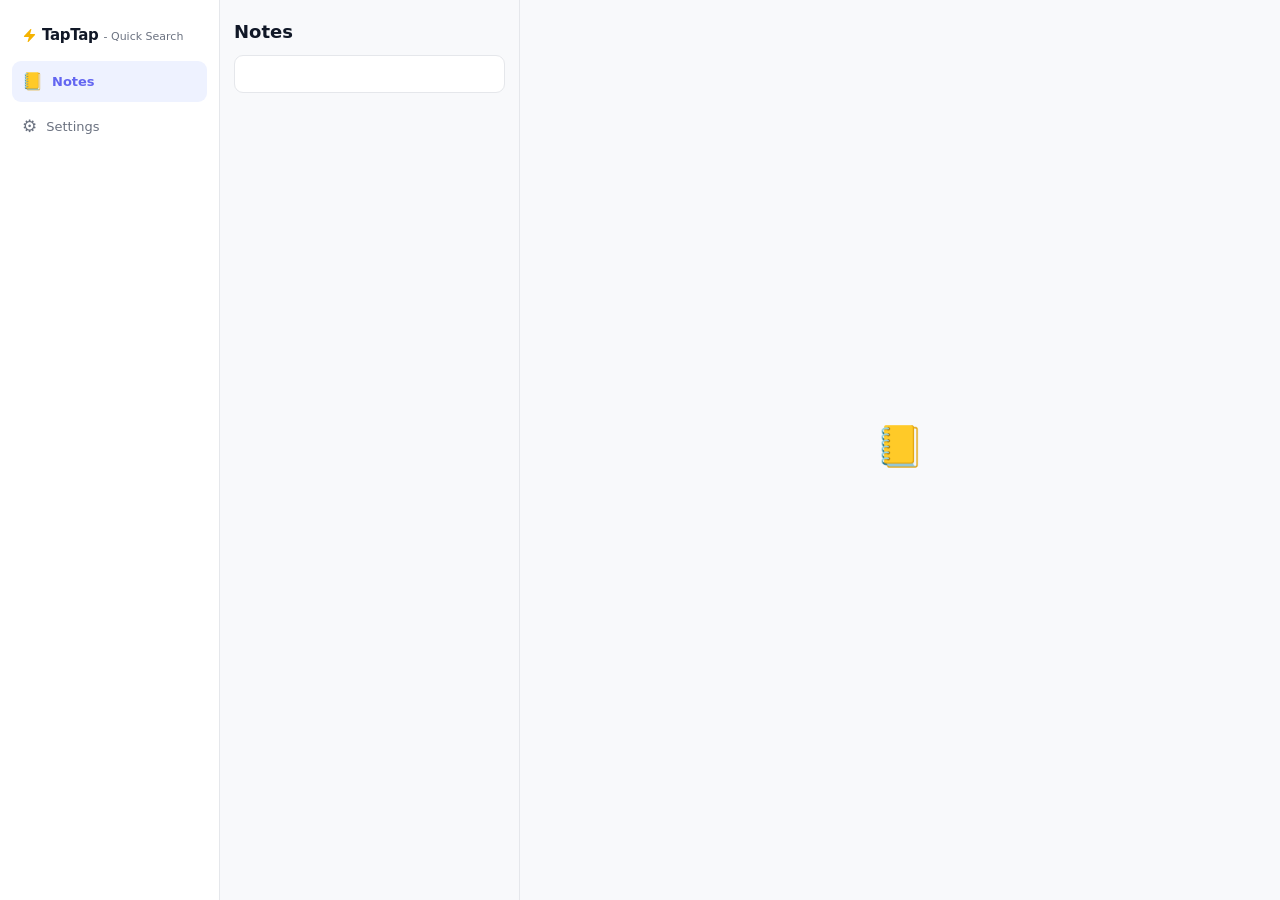
==== notes.html @ 3e199cf6 "feat: 선택 영역을 노트로 저장하고 노트 페이지에서 보기·편집 (권한 추가 없음) - 팝업 [노트]: 선택 영역을 HTML 로 떠서 이미지(base64)까지 확장 Indexed" ====
<!doctype html>
<!-- 노트 페이지. 팝업의 [노트] 로 저장한 조각을 보고 고친다.
     색 토큰·사이드바는 options.html 과 같은 모양 — 두 페이지를 오가도 한 앱처럼 보여야 한다.
     저장소는 notes-db.js (IndexedDB), 문구는 i18n-options.js 의 "n.*" 키. -->
<html lang="en">
<head>
  <meta charset="utf-8"/>
  <meta name="viewport" content="width=device-width,initial-scale=1"/>
  <title>TapTap — Notes</title>
  <style>
    :root {
      --bg:#F8F9FB; --card:#FFFFFF; --border:#E5E7EB; --text:#111827; --muted:#6B7280;
      --accent:#6366F1; --accent-soft:#EEF2FF; --danger:#EF4444; --danger-soft:#FEF2F2;
      --radius:14px; --radius-sm:9px;
    }
    @media(prefers-color-scheme:dark){
      :root{
        --bg:#0D1117; --card:#161B22; --border:#30363D;
        --text:#E6EDF3; --muted:#8B949E; --accent:#818CF8;
        --accent-soft:#1E2035; --danger:#F87171; --danger-soft:#2D1B1B;
      }
    }
    *{box-sizing:border-box;margin:0;padding:0}
    body{
      font-family:system-ui,-apple-system,'Segoe UI',Roboto,Arial,sans-serif;
      background:var(--bg);color:var(--text);font-size:14px;line-height:1.5;
      height:100vh;overflow:hidden;
    }
    .layout{display:flex;height:100vh}

    /* ── Sidebar (options.html 과 같은 모양) ── */
    .sidebar{
      width:220px;flex-shrink:0;background:var(--card);border-right:1px solid var(--border);
      padding:20px 12px;display:flex;flex-direction:column;gap:4px;
    }
    .sideTitle{display:flex;align-items:baseline;gap:5px;padding:4px 10px 10px;white-space:nowrap;user-select:none}
    .sideTitle .bolt{color:#F5B301;align-self:center;display:flex}
    .sideTitle .bolt svg{display:block;width:15px;height:15px}
    .sideTitle .brand{font-size:15px;font-weight:800;letter-spacing:-.02em}
    .sideTitle .brandSub{font-size:11px;font-weight:500;color:var(--muted)}
    .navItem{
      display:flex;align-items:center;gap:9px;padding:8px 10px;border-radius:9px;
      color:var(--muted);font-size:13px;font-weight:500;cursor:pointer;user-select:none;
      text-decoration:none;transition:all .13s;
    }
    .navItem:hover{background:rgba(99,102,241,.07);color:var(--accent)}
    .navItem.active{background:var(--accent-soft);color:var(--accent);font-weight:600}
    .navItem .navIcon{font-size:17px;flex-shrink:0}
    .sideNote{margin-top:auto;padding:10px;font-size:11.5px;line-height:1.55;color:var(--muted)}

    /* ── 목록 ── */
    .listCol{
      width:300px;flex-shrink:0;border-right:1px solid var(--border);
      display:flex;flex-direction:column;background:var(--bg);
    }
    .listHead{padding:18px 14px 10px}
    .listTitle{font-size:18px;font-weight:700;margin-bottom:10px;display:flex;align-items:baseline;gap:8px}
    .listCount{font-size:12px;font-weight:500;color:var(--muted)}
    .searchBox{
      width:100%;padding:8px 11px;border:1px solid var(--border);border-radius:var(--radius-sm);
      background:var(--card);color:var(--text);font:inherit;font-size:13px;outline:none;
    }
    .searchBox:focus{border-color:var(--accent);box-shadow:0 0 0 3px var(--accent-soft)}
    .list{flex:1;overflow-y:auto;padding:4px 8px 16px}
    .item{
      display:block;width:100%;text-align:left;border:1px solid transparent;background:none;
      color:inherit;font:inherit;padding:10px 10px;border-radius:10px;cursor:pointer;margin-bottom:2px;
    }
    .item:hover{background:var(--card);border-color:var(--border)}
    .item.active{background:var(--accent-soft);border-color:var(--accent)}
    .itemTitle{font-size:13px;font-weight:600;line-height:1.4;
      display:-webkit-box;-webkit-line-clamp:2;-webkit-box-orient:vertical;overflow:hidden}
    .itemMeta{font-size:11.5px;color:var(--muted);margin-top:3px;white-space:nowrap;overflow:hidden;text-overflow:ellipsis}
    .itemSnip{font-size:12px;color:var(--muted);margin-top:3px;
      display:-webkit-box;-webkit-line-clamp:2;-webkit-box-orient:vertical;overflow:hidden}
    .listEmpty{padding:24px 12px;font-size:13px;color:var(--muted);line-height:1.6}
    .listEmpty kbd, .emptyPane kbd{
      display:inline-block;padding:0 6px;border:1px solid var(--border);border-bottom-width:2px;
      border-radius:4px;background:var(--card);font:inherit;font-size:12px;font-weight:600;
    }

    /* ── 편집 영역 ── */
    .editCol{flex:1;min-width:0;display:flex;flex-direction:column}
    .emptyPane{margin:auto;text-align:center;color:var(--muted);font-size:14px;line-height:1.7;padding:24px}
    .emptyPane .big{font-size:40px;margin-bottom:8px}
    .editor{display:none;flex:1;min-height:0;flex-direction:column}
    .editor.show{display:flex}
    .edHead{padding:18px 28px 12px;border-bottom:1px solid var(--border);background:var(--card)}
    .titleInput{
      width:100%;border:1px solid transparent;border-radius:8px;background:transparent;color:var(--text);
      font:inherit;font-size:19px;font-weight:700;padding:4px 8px;margin-left:-8px;outline:none;
    }
    .titleInput:hover{border-color:var(--border)}
    .titleInput:focus{border-color:var(--accent);box-shadow:0 0 0 3px var(--accent-soft)}
    .metaRow{display:flex;flex-wrap:wrap;align-items:center;gap:4px 14px;margin-top:6px;font-size:12px;color:var(--muted)}
    .metaRow a{color:var(--accent);text-decoration:none;max-width:520px;overflow:hidden;text-overflow:ellipsis;white-space:nowrap;display:inline-block;vertical-align:bottom}
    .metaRow a:hover{text-decoration:underline}
    .toolbar{display:flex;flex-wrap:wrap;align-items:center;gap:4px;margin-top:12px}
    .tb{
      min-width:30px;height:30px;padding:0 8px;border:1px solid var(--border);border-radius:7px;
      background:var(--card);color:var(--text);font:inherit;font-size:13px;cursor:pointer;
    }
    .tb:hover{border-color:var(--accent);color:var(--accent)}
    .tbSep{width:1px;height:20px;background:var(--border);margin:0 4px}
    .tbGrow{flex:1}
    .saveState{font-size:12px;color:var(--muted);margin-right:6px}
    .tb.danger:hover{border-color:var(--danger);color:var(--danger);background:var(--danger-soft)}
    .edBody{flex:1;overflow-y:auto;padding:22px 28px 60px}
    /* 본문 — 저장된 HTML 은 class/style 이 없으니 여기서 읽기 좋게 */
    .doc{max-width:760px;outline:none;font-size:15px;line-height:1.75;word-wrap:break-word}
    .doc > *:first-child{margin-top:0}
    .doc p,.doc ul,.doc ol,.doc blockquote,.doc pre,.doc table,.doc figure{margin:0 0 .9em}
    .doc h1,.doc h2,.doc h3,.doc h4{line-height:1.35;margin:1.2em 0 .5em}
    .doc h1{font-size:1.6em}.doc h2{font-size:1.35em}.doc h3{font-size:1.15em}
    .doc ul,.doc ol{padding-left:1.5em}
    .doc img{max-width:100%;height:auto;border-radius:6px}
    .doc a{color:var(--accent)}
    .doc blockquote{border-left:3px solid var(--border);padding-left:14px;color:var(--muted)}
    .doc pre{background:var(--bg);border:1px solid var(--border);border-radius:8px;padding:12px;overflow-x:auto;font-size:13px}
    .doc code{font-family:ui-monospace,Consolas,monospace;font-size:.9em}
    .doc table{border-collapse:collapse}
    .doc td,.doc th{border:1px solid var(--border);padding:5px 9px;vertical-align:top}
    .doc hr{border:none;border-top:1px solid var(--border);margin:1.2em 0}

    /* 좁으면 사이드바를 아이콘만 남긴다 — 없애면 설정으로 돌아갈 길이 사라진다 */
    @media (max-width:900px){
      .sidebar{width:56px;padding:16px 8px}
      .sideTitle,.sideNote,.navItem span:not(.navIcon){display:none}
      .navItem{justify-content:center;padding:8px 0}
      .listCol{width:240px}
    }
  </style>
</head>
<body>
<div class="layout">
  <nav class="sidebar">
    <div class="sideTitle">
      <span class="bolt"><svg viewBox="0 0 24 24" fill="currentColor" aria-hidden="true"><path d="M14.615 1.595a.75.75 0 0 1 .359.852L12.982 9.75h7.268a.75.75 0 0 1 .548 1.262l-10.5 11.25a.75.75 0 0 1-1.272-.71l1.992-7.302H3.75a.75.75 0 0 1-.548-1.262l10.5-11.25a.75.75 0 0 1 .913-.143Z"/></svg></span>
      <span class="brand">TapTap</span><span class="brandSub">- Quick Search</span>
    </div>
    <a class="navItem active" href="notes.html"><span class="navIcon">📒</span><span data-i18n="nav.notes">Notes</span></a>
    <a class="navItem" href="options.html"><span class="navIcon">⚙️</span><span data-i18n="nav.settings">Settings</span></a>
    <div class="sideNote" data-i18n="n.localOnly"></div>
  </nav>

  <section class="listCol">
    <div class="listHead">
      <div class="listTitle"><span data-i18n="n.title">Notes</span><span class="listCount" id="listCount"></span></div>
      <input class="searchBox" id="searchBox" type="search" data-i18n-ph="n.search"/>
    </div>
    <div class="list" id="list"></div>
  </section>

  <main class="editCol">
    <div class="emptyPane" id="emptyPane">
      <div class="big">📒</div>
      <div id="emptyText"></div>
    </div>

    <div class="editor" id="editor">
      <div class="edHead">
        <input class="titleInput" id="titleInput" maxlength="300"/>
        <div class="metaRow">
          <span>🔗 <a id="srcLink" target="_blank" rel="noopener noreferrer"></a></span>
          <span id="dateInfo"></span>
        </div>
        <div class="toolbar">
          <button class="tb" data-cmd="bold" data-i18n-title="n.bold"><b>B</b></button>
          <button class="tb" data-cmd="italic" data-i18n-title="n.italic"><i>I</i></button>
          <span class="tbSep"></span>
          <button class="tb" data-cmd="insertUnorderedList" data-i18n-title="n.ul">•≡</button>
          <button class="tb" data-cmd="insertOrderedList" data-i18n-title="n.ol">1≡</button>
          <button class="tb" data-cmd="formatBlock" data-arg="blockquote" data-i18n-title="n.quote">❝</button>
          <button class="tb" data-cmd="removeFormat" data-i18n-title="n.clear">T̸</button>
          <span class="tbGrow"></span>
          <span class="saveState" id="saveState"></span>
          <button class="tb" id="exportBtn" data-i18n="n.export">Export</button>
          <button class="tb danger" id="deleteBtn" data-i18n="n.delete">Delete</button>
        </div>
      </div>
      <div class="edBody">
        <div class="doc" id="doc" contenteditable="true" spellcheck="false"></div>
      </div>
    </div>
  </main>
</div>

<script src="i18n-options.js"></script>
<script src="notes-db.js"></script>
<script src="notes.js"></script>
</body>
</html>
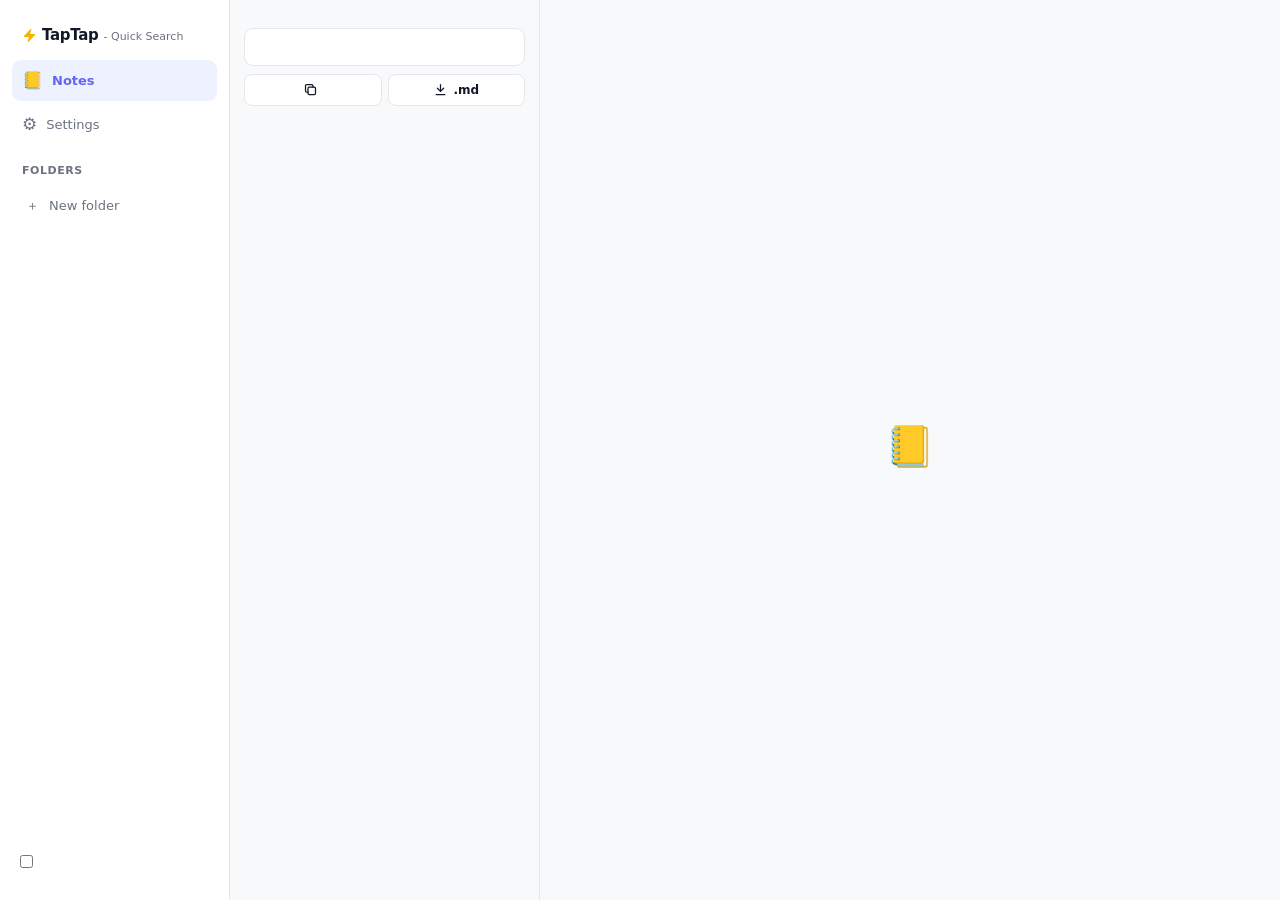
==== commit 6e3e5d0b: "feat: 노트 폴더·메모·Markdown 내보내기, 목록 삭제와 되돌리기 - 폴더: 만들기/이름 바꾸기/삭제, 끌어다 놓기로 이동, 고른 폴더가 새 노트 저장 위치 - 선택 없이" ====
--- a/notes.html
+++ b/notes.html
@@ -1,5 +1,5 @@
 <!doctype html>
-<!-- 노트 페이지. 팝업의 [노트] 로 저장한 조각을 보고 고친다.
+<!-- 노트 페이지. 팝업의 [노트] 로 저장한 조각과 메모를 보고 고친다.
      색 토큰·사이드바는 options.html 과 같은 모양 — 두 페이지를 오가도 한 앱처럼 보여야 한다.
      저장소는 notes-db.js (IndexedDB), 문구는 i18n-options.js 의 "n.*" 키. -->
 <html lang="en">
@@ -26,12 +26,14 @@
       background:var(--bg);color:var(--text);font-size:14px;line-height:1.5;
       height:100vh;overflow:hidden;
     }
+    button{font:inherit;color:inherit}
     .layout{display:flex;height:100vh}
+    svg.ic{width:15px;height:15px;display:block;fill:none;stroke:currentColor;stroke-width:2;stroke-linecap:round;stroke-linejoin:round}
 
     /* ── Sidebar (options.html 과 같은 모양) ── */
     .sidebar{
-      width:220px;flex-shrink:0;background:var(--card);border-right:1px solid var(--border);
-      padding:20px 12px;display:flex;flex-direction:column;gap:4px;
+      width:230px;flex-shrink:0;background:var(--card);border-right:1px solid var(--border);
+      padding:20px 12px 14px;display:flex;flex-direction:column;gap:3px;overflow-y:auto;
     }
     .sideTitle{display:flex;align-items:baseline;gap:5px;padding:4px 10px 10px;white-space:nowrap;user-select:none}
     .sideTitle .bolt{color:#F5B301;align-self:center;display:flex}
@@ -46,33 +48,70 @@
     .navItem:hover{background:rgba(99,102,241,.07);color:var(--accent)}
     .navItem.active{background:var(--accent-soft);color:var(--accent);font-weight:600}
     .navItem .navIcon{font-size:17px;flex-shrink:0}
-    .sideNote{margin-top:auto;padding:10px;font-size:11.5px;line-height:1.55;color:var(--muted)}
+
+    /* 폴더 */
+    .secLabel{font-size:11px;font-weight:700;letter-spacing:.05em;text-transform:uppercase;color:var(--muted);padding:14px 10px 4px}
+    .folder{
+      display:flex;align-items:center;gap:8px;padding:6px 8px 6px 10px;border-radius:8px;
+      font-size:13px;cursor:pointer;user-select:none;border:1.5px solid transparent;
+    }
+    .folder:hover{background:var(--bg)}
+    .folder.active{background:var(--accent-soft);color:var(--accent);font-weight:600}
+    .folder.dropOver{border-color:var(--accent);background:var(--accent-soft)}
+    .folder .fIcon{flex:none;width:18px;text-align:center}
+    .folder .fName{flex:1;min-width:0;white-space:nowrap;overflow:hidden;text-overflow:ellipsis}
+    .folder .fCount{font-size:11.5px;color:var(--muted);font-weight:500}
+    .folder .fTarget{font-size:11px}
+    .folder .fAct{display:none;border:none;background:none;cursor:pointer;color:var(--muted);padding:2px;border-radius:5px}
+    .folder:hover .fAct{display:block}
+    .folder:hover .fCount{display:none}
+    .folder .fAct:hover{color:var(--text);background:var(--card)}
+    .folder .fAct.del:hover{color:var(--danger)}
+    .folder input{flex:1;min-width:0;font:inherit;font-size:13px;padding:2px 6px;border:1px solid var(--accent);
+      border-radius:6px;background:var(--card);color:var(--text);outline:none}
+    .newFolder{color:var(--muted)}
+    .newFolder:hover{color:var(--accent)}
+
+    .sideFoot{margin-top:auto;padding:12px 8px 0;display:flex;flex-direction:column;gap:9px;font-size:11.5px;color:var(--muted);line-height:1.55}
+    .sideFoot label{display:flex;gap:7px;align-items:flex-start;cursor:pointer;color:var(--text);font-size:12px}
+    .sideFoot input[type=checkbox]{margin-top:3px;accent-color:var(--accent)}
+    .targetLine b{color:var(--text);font-weight:600}
 
     /* ── 목록 ── */
-    .listCol{
-      width:300px;flex-shrink:0;border-right:1px solid var(--border);
-      display:flex;flex-direction:column;background:var(--bg);
-    }
+    .listCol{width:310px;flex-shrink:0;border-right:1px solid var(--border);display:flex;flex-direction:column;background:var(--bg)}
     .listHead{padding:18px 14px 10px}
-    .listTitle{font-size:18px;font-weight:700;margin-bottom:10px;display:flex;align-items:baseline;gap:8px}
-    .listCount{font-size:12px;font-weight:500;color:var(--muted)}
+    .listTitle{font-size:18px;font-weight:700;margin-bottom:10px;display:flex;align-items:baseline;gap:8px;min-width:0}
+    .listTitle #listName{white-space:nowrap;overflow:hidden;text-overflow:ellipsis}
+    .listCount{font-size:12px;font-weight:500;color:var(--muted);flex:none}
     .searchBox{
       width:100%;padding:8px 11px;border:1px solid var(--border);border-radius:var(--radius-sm);
       background:var(--card);color:var(--text);font:inherit;font-size:13px;outline:none;
     }
     .searchBox:focus{border-color:var(--accent);box-shadow:0 0 0 3px var(--accent-soft)}
+    .bulkRow{display:flex;gap:6px;margin-top:8px}
+    .bulkBtn{flex:1;display:flex;align-items:center;justify-content:center;gap:5px;padding:6px 8px;
+      border:1px solid var(--border);border-radius:8px;background:var(--card);font-size:12px;font-weight:600;cursor:pointer;white-space:nowrap}
+    .bulkBtn:hover{border-color:var(--accent);color:var(--accent)}
     .list{flex:1;overflow-y:auto;padding:4px 8px 16px}
     .item{
-      display:block;width:100%;text-align:left;border:1px solid transparent;background:none;
-      color:inherit;font:inherit;padding:10px 10px;border-radius:10px;cursor:pointer;margin-bottom:2px;
+      position:relative;display:block;width:100%;text-align:left;border:1px solid transparent;background:none;
+      padding:10px 34px 10px 10px;border-radius:10px;cursor:pointer;margin-bottom:2px;
     }
     .item:hover{background:var(--card);border-color:var(--border)}
     .item.active{background:var(--accent-soft);border-color:var(--accent)}
+    .item.dragging{opacity:.45}
     .itemTitle{font-size:13px;font-weight:600;line-height:1.4;
       display:-webkit-box;-webkit-line-clamp:2;-webkit-box-orient:vertical;overflow:hidden}
     .itemMeta{font-size:11.5px;color:var(--muted);margin-top:3px;white-space:nowrap;overflow:hidden;text-overflow:ellipsis}
     .itemSnip{font-size:12px;color:var(--muted);margin-top:3px;
       display:-webkit-box;-webkit-line-clamp:2;-webkit-box-orient:vertical;overflow:hidden}
+    .itemDel{
+      position:absolute;top:8px;right:6px;width:24px;height:24px;display:none;align-items:center;justify-content:center;
+      border:none;border-radius:6px;background:none;color:var(--muted);cursor:pointer;
+    }
+    .item:hover .itemDel{display:flex}
+    .itemDel:hover{color:var(--danger);background:var(--danger-soft)}
+    .itemDel svg.ic{width:14px;height:14px}
     .listEmpty{padding:24px 12px;font-size:13px;color:var(--muted);line-height:1.6}
     .listEmpty kbd, .emptyPane kbd{
       display:inline-block;padding:0 6px;border:1px solid var(--border);border-bottom-width:2px;
@@ -93,12 +132,13 @@
     .titleInput:hover{border-color:var(--border)}
     .titleInput:focus{border-color:var(--accent);box-shadow:0 0 0 3px var(--accent-soft)}
     .metaRow{display:flex;flex-wrap:wrap;align-items:center;gap:4px 14px;margin-top:6px;font-size:12px;color:var(--muted)}
-    .metaRow a{color:var(--accent);text-decoration:none;max-width:520px;overflow:hidden;text-overflow:ellipsis;white-space:nowrap;display:inline-block;vertical-align:bottom}
+    .metaRow a{color:var(--accent);text-decoration:none;max-width:480px;overflow:hidden;text-overflow:ellipsis;white-space:nowrap;display:inline-block;vertical-align:bottom}
     .metaRow a:hover{text-decoration:underline}
+    .folderSel{font:inherit;font-size:12px;padding:3px 6px;border:1px solid var(--border);border-radius:7px;background:var(--card);color:var(--text)}
     .toolbar{display:flex;flex-wrap:wrap;align-items:center;gap:4px;margin-top:12px}
     .tb{
       min-width:30px;height:30px;padding:0 8px;border:1px solid var(--border);border-radius:7px;
-      background:var(--card);color:var(--text);font:inherit;font-size:13px;cursor:pointer;
+      background:var(--card);font-size:12.5px;cursor:pointer;display:inline-flex;align-items:center;justify-content:center;gap:5px;white-space:nowrap;
     }
     .tb:hover{border-color:var(--accent);color:var(--accent)}
     .tbSep{width:1px;height:20px;background:var(--border);margin:0 4px}
@@ -107,7 +147,7 @@
     .tb.danger:hover{border-color:var(--danger);color:var(--danger);background:var(--danger-soft)}
     .edBody{flex:1;overflow-y:auto;padding:22px 28px 60px}
     /* 본문 — 저장된 HTML 은 class/style 이 없으니 여기서 읽기 좋게 */
-    .doc{max-width:760px;outline:none;font-size:15px;line-height:1.75;word-wrap:break-word}
+    .doc{max-width:760px;outline:none;font-size:15px;line-height:1.75;word-wrap:break-word;min-height:200px}
     .doc > *:first-child{margin-top:0}
     .doc p,.doc ul,.doc ol,.doc blockquote,.doc pre,.doc table,.doc figure{margin:0 0 .9em}
     .doc h1,.doc h2,.doc h3,.doc h4{line-height:1.35;margin:1.2em 0 .5em}
@@ -120,14 +160,21 @@
     .doc code{font-family:ui-monospace,Consolas,monospace;font-size:.9em}
     .doc table{border-collapse:collapse}
     .doc td,.doc th{border:1px solid var(--border);padding:5px 9px;vertical-align:top}
-    .doc hr{border:none;border-top:1px solid var(--border);margin:1.2em 0}
-
-    /* 좁으면 사이드바를 아이콘만 남긴다 — 없애면 설정으로 돌아갈 길이 사라진다 */
-    @media (max-width:900px){
-      .sidebar{width:56px;padding:16px 8px}
-      .sideTitle,.sideNote,.navItem span:not(.navIcon){display:none}
-      .navItem{justify-content:center;padding:8px 0}
-      .listCol{width:240px}
+    .doc hr{border:none;border-top:1px dashed var(--border);margin:1.4em 0}
+
+    /* ── 알림 (삭제 되돌리기 · 복사됨) ── */
+    .toast{
+      position:fixed;left:50%;bottom:24px;transform:translateX(-50%) translateY(20px);opacity:0;pointer-events:none;
+      display:flex;align-items:center;gap:14px;padding:10px 16px;border-radius:10px;
+      background:#111827;color:#F9FAFB;font-size:13px;box-shadow:0 8px 24px rgba(0,0,0,.25);transition:all .18s;
+    }
+    .toast.show{opacity:1;transform:translateX(-50%);pointer-events:auto}
+    .toast button{border:none;background:none;color:#A5B4FC;font-weight:700;cursor:pointer;padding:0}
+
+    @media (max-width:980px){
+      .sidebar{width:190px}
+      .listCol{width:250px}
+      .sideTitle .brandSub{display:none}
     }
   </style>
 </head>
@@ -140,13 +187,27 @@
     </div>
     <a class="navItem active" href="notes.html"><span class="navIcon">📒</span><span data-i18n="nav.notes">Notes</span></a>
     <a class="navItem" href="options.html"><span class="navIcon">⚙️</span><span data-i18n="nav.settings">Settings</span></a>
-    <div class="sideNote" data-i18n="n.localOnly"></div>
+
+    <div class="secLabel" data-i18n="n.folders">Folders</div>
+    <div id="folderList"></div>
+    <div class="folder newFolder" id="newFolderBtn"><span class="fIcon">＋</span><span class="fName" data-i18n="n.newFolder">New folder</span></div>
+
+    <div class="sideFoot">
+      <div class="targetLine" id="targetLine"></div>
+      <label><input type="checkbox" id="appendOpt"/><span data-i18n="n.appendOpt"></span></label>
+      <div id="usageLine"></div>
+      <div data-i18n="n.localOnly"></div>
+    </div>
   </nav>
 
   <section class="listCol">
     <div class="listHead">
-      <div class="listTitle"><span data-i18n="n.title">Notes</span><span class="listCount" id="listCount"></span></div>
+      <div class="listTitle"><span id="listName"></span><span class="listCount" id="listCount"></span></div>
       <input class="searchBox" id="searchBox" type="search" data-i18n-ph="n.search"/>
+      <div class="bulkRow">
+        <button class="bulkBtn" id="bulkCopyBtn" data-i18n-title="n.copyAllTip"><svg class="ic" viewBox="0 0 24 24"><rect x="8" y="8" width="12" height="12" rx="2"/><path d="M16 8V6a2 2 0 0 0-2-2H6a2 2 0 0 0-2 2v8a2 2 0 0 0 2 2h2"/></svg><span data-i18n="n.copyAll"></span></button>
+        <button class="bulkBtn" id="bulkExportBtn" data-i18n-title="n.exportAllTip"><svg class="ic" viewBox="0 0 24 24"><path d="M12 4v11M7 10l5 5 5-5M5 20h14"/></svg><span>.md</span></button>
+      </div>
     </div>
     <div class="list" id="list"></div>
   </section>
@@ -163,6 +224,7 @@
         <div class="metaRow">
           <span>🔗 <a id="srcLink" target="_blank" rel="noopener noreferrer"></a></span>
           <span id="dateInfo"></span>
+          <span>📂 <select class="folderSel" id="folderSel"></select></span>
         </div>
         <div class="toolbar">
           <button class="tb" data-cmd="bold" data-i18n-title="n.bold"><b>B</b></button>
@@ -174,8 +236,10 @@
           <button class="tb" data-cmd="removeFormat" data-i18n-title="n.clear">T̸</button>
           <span class="tbGrow"></span>
           <span class="saveState" id="saveState"></span>
-          <button class="tb" id="exportBtn" data-i18n="n.export">Export</button>
-          <button class="tb danger" id="deleteBtn" data-i18n="n.delete">Delete</button>
+          <button class="tb" id="copyMdBtn" data-i18n-title="n.copyMdTip"><svg class="ic" viewBox="0 0 24 24"><rect x="8" y="8" width="12" height="12" rx="2"/><path d="M16 8V6a2 2 0 0 0-2-2H6a2 2 0 0 0-2 2v8a2 2 0 0 0 2 2h2"/></svg><span data-i18n="n.copyMd"></span></button>
+          <button class="tb" id="exportMdBtn" data-i18n-title="n.exportMdTip"><svg class="ic" viewBox="0 0 24 24"><path d="M12 4v11M7 10l5 5 5-5M5 20h14"/></svg>.md</button>
+          <button class="tb" id="exportBtn" data-i18n-title="n.exportTip"><svg class="ic" viewBox="0 0 24 24"><path d="M12 4v11M7 10l5 5 5-5M5 20h14"/></svg>.html</button>
+          <button class="tb danger" id="deleteBtn" data-i18n-title="n.delete"><svg class="ic" viewBox="0 0 24 24"><path d="M4 7h16M10 11v6M14 11v6M6 7l1 13h10l1-13M9 7V4h6v3"/></svg></button>
         </div>
       </div>
       <div class="edBody">
@@ -185,6 +249,8 @@
   </main>
 </div>
 
+<div class="toast" id="toast"><span id="toastMsg"></span><button id="toastAct"></button></div>
+
 <script src="i18n-options.js"></script>
 <script src="notes-db.js"></script>
 <script src="notes.js"></script>
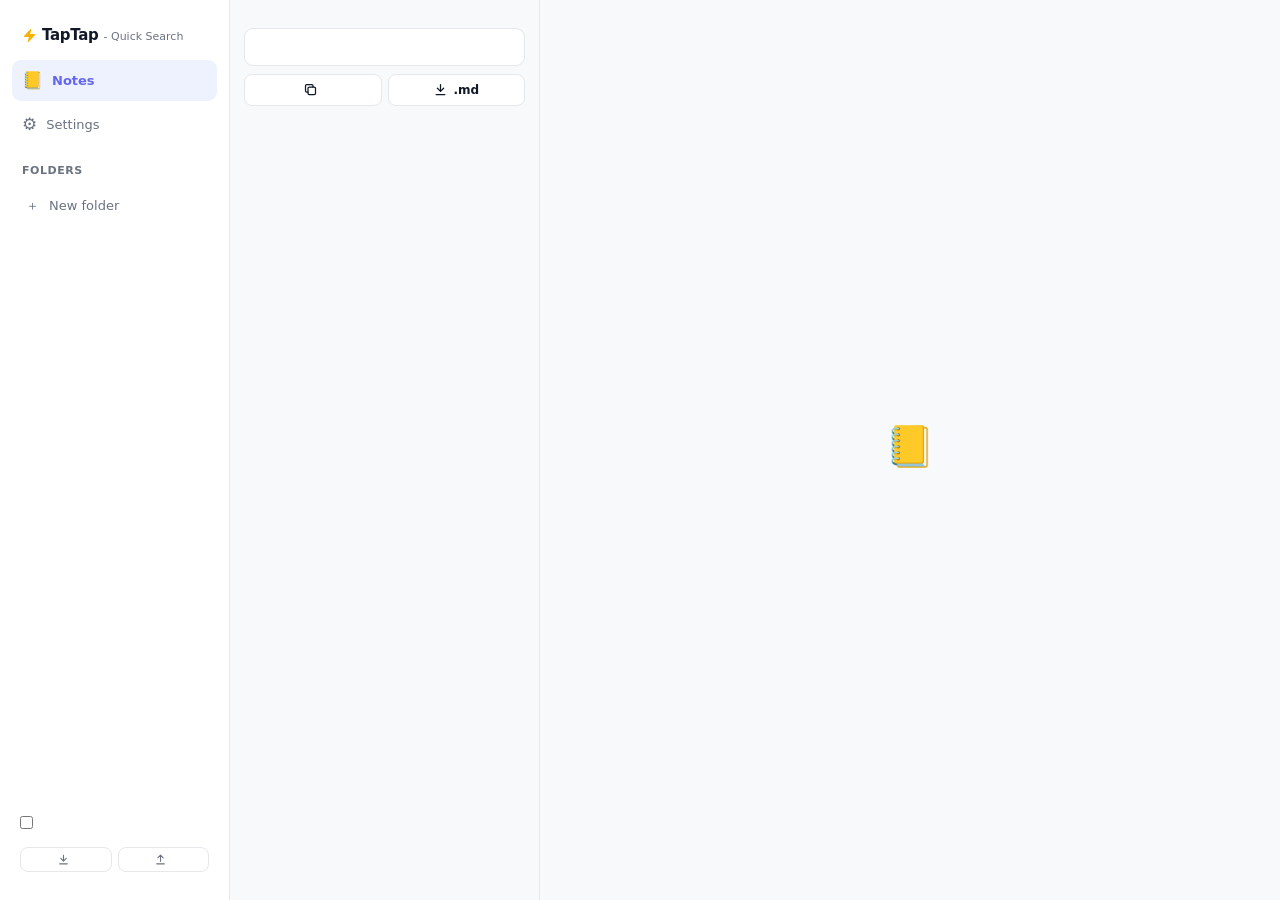
==== commit b2965686: "feat: 노트 백업/복원, 팝업 노트 아이콘, 페이지 강조색, 컬럼 폭 조절 - 노트 전체 백업(.json, 이미지 포함)·복원(합치기, sanitize 거침), 마지막 백업 시" ====
--- a/notes.html
+++ b/notes.html
@@ -7,17 +7,19 @@
   <meta charset="utf-8"/>
   <meta name="viewport" content="width=device-width,initial-scale=1"/>
   <title>TapTap — Notes</title>
+  <link rel="stylesheet" href="accent.css"/>
+  <script src="accent.js"></script>
   <style>
     :root {
       --bg:#F8F9FB; --card:#FFFFFF; --border:#E5E7EB; --text:#111827; --muted:#6B7280;
-      --accent:#6366F1; --accent-soft:#EEF2FF; --danger:#EF4444; --danger-soft:#FEF2F2;
+      --danger:#EF4444; --danger-soft:#FEF2F2;
       --radius:14px; --radius-sm:9px;
     }
     @media(prefers-color-scheme:dark){
       :root{
         --bg:#0D1117; --card:#161B22; --border:#30363D;
-        --text:#E6EDF3; --muted:#8B949E; --accent:#818CF8;
-        --accent-soft:#1E2035; --danger:#F87171; --danger-soft:#2D1B1B;
+        --text:#E6EDF3; --muted:#8B949E;
+        --danger:#F87171; --danger-soft:#2D1B1B;
       }
     }
     *{box-sizing:border-box;margin:0;padding:0}
@@ -45,7 +47,7 @@
       color:var(--muted);font-size:13px;font-weight:500;cursor:pointer;user-select:none;
       text-decoration:none;transition:all .13s;
     }
-    .navItem:hover{background:rgba(99,102,241,.07);color:var(--accent)}
+    .navItem:hover{background:rgba(var(--accent-rgb),.07);color:var(--accent)}
     .navItem.active{background:var(--accent-soft);color:var(--accent);font-weight:600}
     .navItem .navIcon{font-size:17px;flex-shrink:0}
 
@@ -76,6 +78,21 @@
     .sideFoot label{display:flex;gap:7px;align-items:flex-start;cursor:pointer;color:var(--text);font-size:12px}
     .sideFoot input[type=checkbox]{margin-top:3px;accent-color:var(--accent)}
     .targetLine b{color:var(--text);font-weight:600}
+    .backupRow{display:flex;gap:6px}
+    .backupBtn{flex:1;display:flex;align-items:center;justify-content:center;gap:5px;padding:5px 6px;
+      border:1px solid var(--border);border-radius:8px;background:var(--card);font-size:12px;font-weight:600;cursor:pointer;white-space:nowrap}
+    .backupBtn:hover{border-color:var(--accent);color:var(--accent)}
+    .backupBtn svg.ic{width:13px;height:13px}
+    .backupLine{margin-top:-4px}
+    .backupLine.warn{color:#D97706}
+    .localOnly{font-size:11px;opacity:.85}
+
+    /* ── 컬럼 폭 손잡이 (사이드바|목록, 목록|편집). 테두리 위에 겹쳐 놓는다. 더블클릭 = 기본 폭 ── */
+    .resizer{flex:none;width:7px;margin:0 -3px 0 -4px;cursor:col-resize;position:relative;z-index:5;touch-action:none}
+    .resizer::after{content:"";position:absolute;top:0;bottom:0;left:3px;width:1px;background:transparent;transition:background .12s}
+    .resizer:hover::after,.resizer.dragging::after{background:var(--accent);width:2px;left:2.5px}
+    body.colResizing{cursor:col-resize;user-select:none}
+    body.colResizing iframe,body.colResizing .doc{pointer-events:none}
 
     /* ── 목록 ── */
     .listCol{width:310px;flex-shrink:0;border-right:1px solid var(--border);display:flex;flex-direction:column;background:var(--bg)}
@@ -169,7 +186,7 @@
       background:#111827;color:#F9FAFB;font-size:13px;box-shadow:0 8px 24px rgba(0,0,0,.25);transition:all .18s;
     }
     .toast.show{opacity:1;transform:translateX(-50%);pointer-events:auto}
-    .toast button{border:none;background:none;color:#A5B4FC;font-weight:700;cursor:pointer;padding:0}
+    .toast button{border:none;background:none;color:color-mix(in srgb,var(--accent) 45%,#fff);font-weight:700;cursor:pointer;padding:0}
 
     @media (max-width:980px){
       .sidebar{width:190px}
@@ -196,9 +213,16 @@
       <div class="targetLine" id="targetLine"></div>
       <label><input type="checkbox" id="appendOpt"/><span data-i18n="n.appendOpt"></span></label>
       <div id="usageLine"></div>
-      <div data-i18n="n.localOnly"></div>
+      <div class="backupRow">
+        <button class="backupBtn" id="backupBtn" data-i18n-title="n.backupTip"><svg class="ic" viewBox="0 0 24 24"><path d="M12 4v11M7 10l5 5 5-5M5 20h14"/></svg><span data-i18n="n.backup"></span></button>
+        <button class="backupBtn" id="restoreBtn" data-i18n-title="n.restoreTip"><svg class="ic" viewBox="0 0 24 24"><path d="M12 15V4M7 9l5-5 5 5M5 20h14"/></svg><span data-i18n="n.restore"></span></button>
+      </div>
+      <input type="file" id="restoreFile" accept=".json,application/json" hidden/>
+      <div class="backupLine" id="backupLine"></div>
+      <div class="localOnly" data-i18n="n.localOnly"></div>
     </div>
   </nav>
+  <div class="resizer" data-col="sidebar"></div>
 
   <section class="listCol">
     <div class="listHead">
@@ -211,6 +235,7 @@
     </div>
     <div class="list" id="list"></div>
   </section>
+  <div class="resizer" data-col="list"></div>
 
   <main class="editCol">
     <div class="emptyPane" id="emptyPane">
--- a/accent.css
+++ b/accent.css
@@ -0,0 +1,26 @@
+/* =====================================================================
+   확장 페이지 강조색 — options.html · notes.html · popup.html 이 같이 쓴다
+   검색 팝업(content.js 의 :host([data-ss-theme=...]))과는 별개다. 거기 색은 건드리지 않는다.
+
+   <html data-accent="blue"> 처럼 accent.js 가 붙인다. 속성이 없으면 보라(기본).
+   - --accent      : 글자·테두리·버튼 배경
+   - --accent-soft : 선택된 항목 배경
+   - --accent-rgb  : rgba(var(--accent-rgb), .25) 처럼 투명도를 줄 때
+   - --on-accent   : accent 배경 위 글자. 다크는 accent 가 밝은 색이라 어두운 글자를 쓴다
+   라이트 accent 는 흰 배경 대비 4.5:1 이상, 다크는 #0D1117 대비 6:1 이상만 골랐다.
+   ===================================================================== */
+:root{--accent:#6366F1;--accent-soft:#EEF2FF;--accent-rgb:99,102,241;--on-accent:#fff}
+:root[data-accent="blue"]{--accent:#2563EB;--accent-soft:#EFF6FF;--accent-rgb:37,99,235}
+:root[data-accent="navy"]{--accent:#1E40AF;--accent-soft:#E8EEFB;--accent-rgb:30,64,175}
+:root[data-accent="teal"]{--accent:#0F766E;--accent-soft:#E6F4F2;--accent-rgb:15,118,110}
+:root[data-accent="orange"]{--accent:#C2410C;--accent-soft:#FFF1E8;--accent-rgb:194,65,12}
+:root[data-accent="graphite"]{--accent:#334155;--accent-soft:#EEF1F5;--accent-rgb:51,65,85}
+
+@media (prefers-color-scheme:dark){
+  :root{--accent:#818CF8;--accent-soft:#1E2035;--accent-rgb:129,140,248;--on-accent:#0D1117}
+  :root[data-accent="blue"]{--accent:#60A5FA;--accent-soft:#16233A;--accent-rgb:96,165,250}
+  :root[data-accent="navy"]{--accent:#93C5FD;--accent-soft:#1A2638;--accent-rgb:147,197,253}
+  :root[data-accent="teal"]{--accent:#2DD4BF;--accent-soft:#12302D;--accent-rgb:45,212,191}
+  :root[data-accent="orange"]{--accent:#FB923C;--accent-soft:#36200F;--accent-rgb:251,146,60}
+  :root[data-accent="graphite"]{--accent:#CBD5E1;--accent-soft:#232A33;--accent-rgb:203,213,225}
+}
